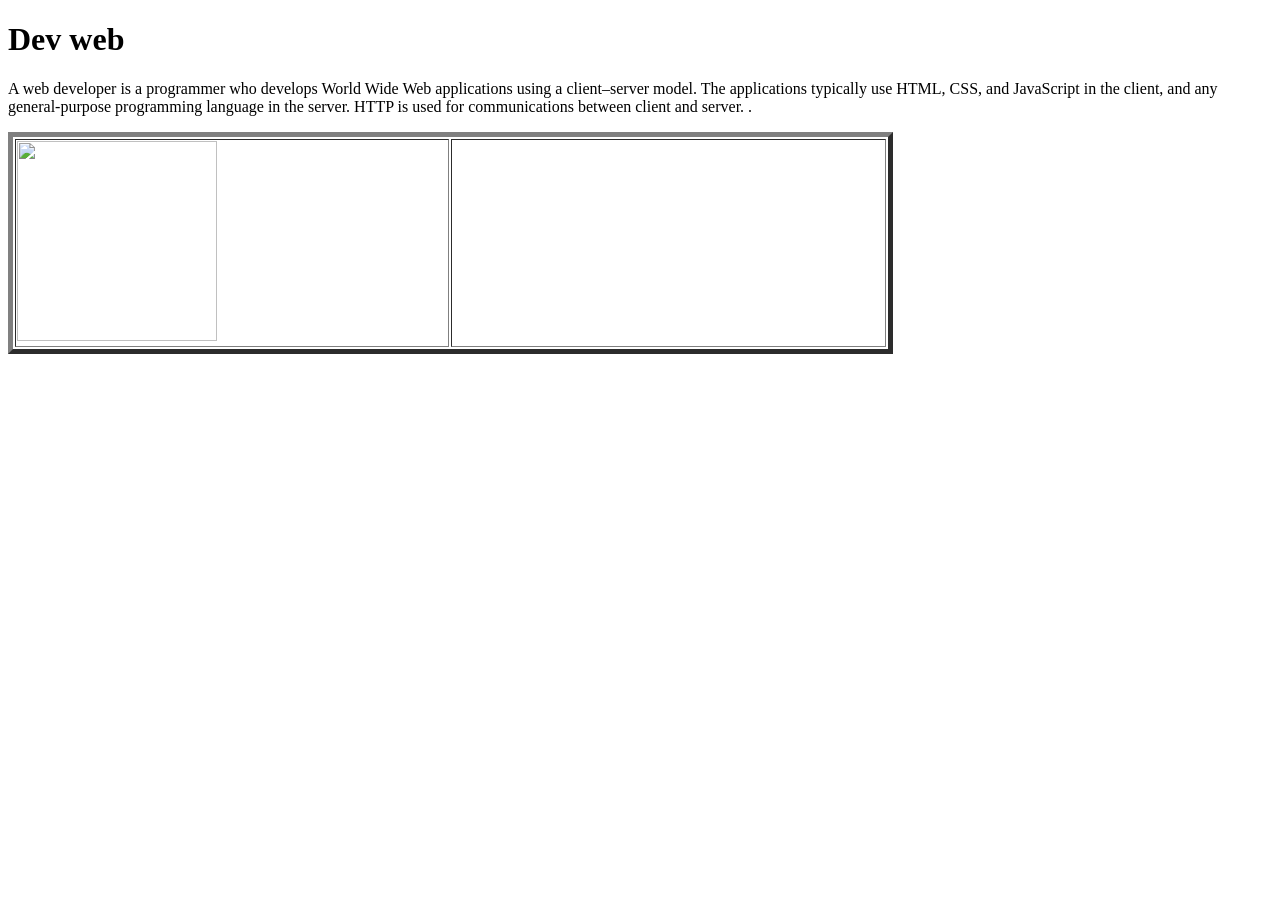
==== page1.html @ 4768056e "Add files via upload" ====
<!DOCTYPE html>
<html>
<head>
	<meta charset="utf-8">
	<meta name="viewport" content="width=device-width, initial-scale=1">
	<title></title>
</head>
<body>
   <h1>Dev web</h1>
   <p>A web developer is a programmer who develops World Wide Web applications using a client–server model. The applications typically use HTML, CSS, and JavaScript in the client, and any general-purpose programming language in the server. HTTP is used for communications between client and server. .</p>
   <table width="70%" border="5">
   	   <tr>
   	   	<td> <img src="../images/image5.jpg" width="200" height="200"></td>
   	   	<td> <iframe width="200" height="200" src="https://www.youtube.com/embed/erEgovG9WBs?si=XknjewkCvMhFPOHK" title="YouTube video player" frameborder="0" allow="accelerometer; autoplay; clipboard-write; encrypted-media; gyroscope; picture-in-picture; web-share" allowfullscreen></iframe></td>
   	   </tr>
   </table>
</body>
</html>
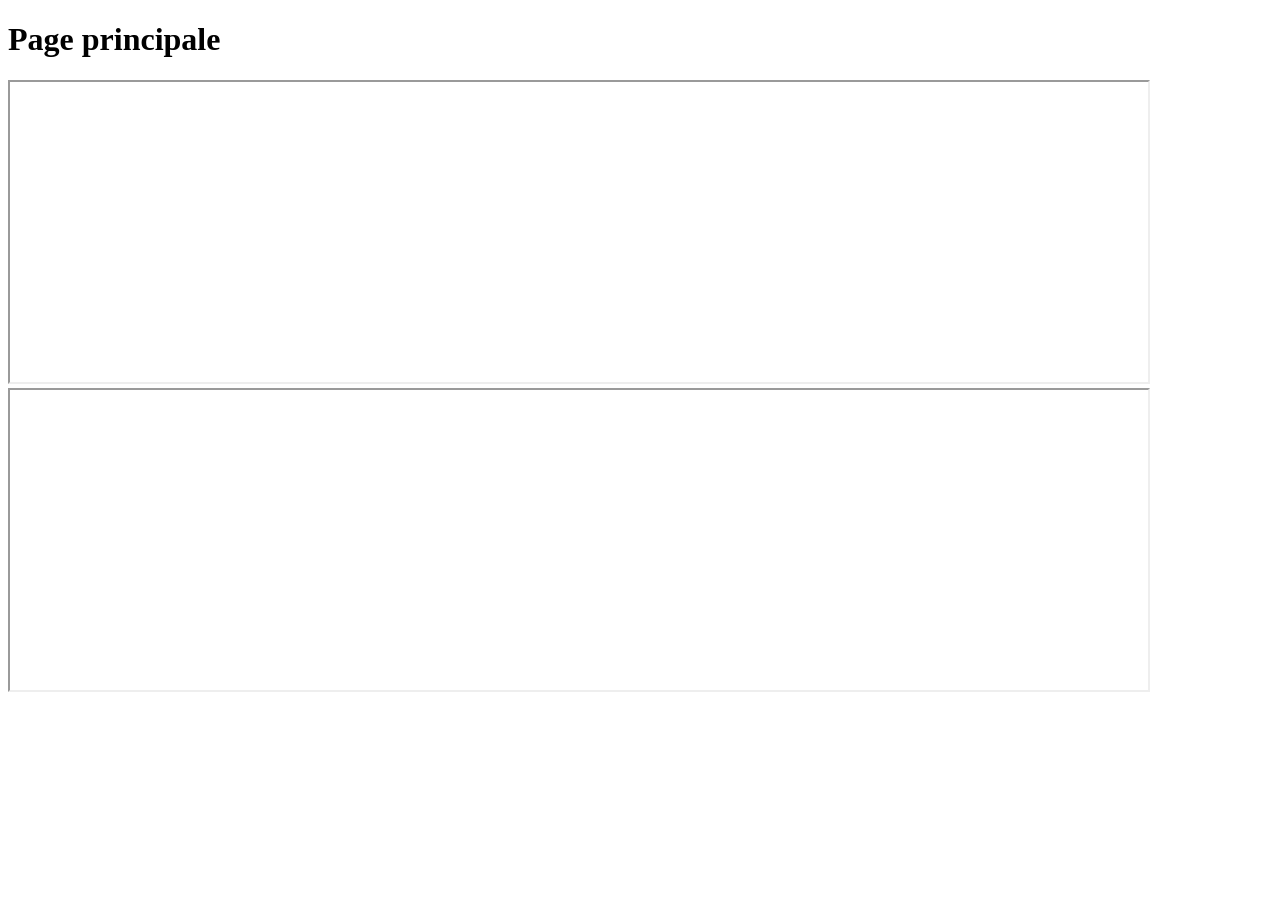
==== commit 65ee2a98: "Add files via upload" ====
--- a/page1.html
+++ b/page1.html
@@ -5,14 +5,11 @@
 	<meta name="viewport" content="width=device-width, initial-scale=1">
 	<title></title>
 </head>
-<body>
-   <h1>Dev web</h1>
-   <p>A web developer is a programmer who develops World Wide Web applications using a client–server model. The applications typically use HTML, CSS, and JavaScript in the client, and any general-purpose programming language in the server. HTTP is used for communications between client and server. .</p>
-   <table width="70%" border="5">
-   	   <tr>
-   	   	<td> <img src="../images/image5.jpg" width="200" height="200"></td>
-   	   	<td> <iframe width="200" height="200" src="https://www.youtube.com/embed/erEgovG9WBs?si=XknjewkCvMhFPOHK" title="YouTube video player" frameborder="0" allow="accelerometer; autoplay; clipboard-write; encrypted-media; gyroscope; picture-in-picture; web-share" allowfullscreen></iframe></td>
-   	   </tr>
-   </table>
+<body background="./images/fond.jpg">
+<h1>Page principale</h1>
+
+<iframe src=""width="90%" height="300" name=f1></iframe>
+
+<iframe src=""width="90%" height="300" name=f1></iframe>
 </body>
 </html>
